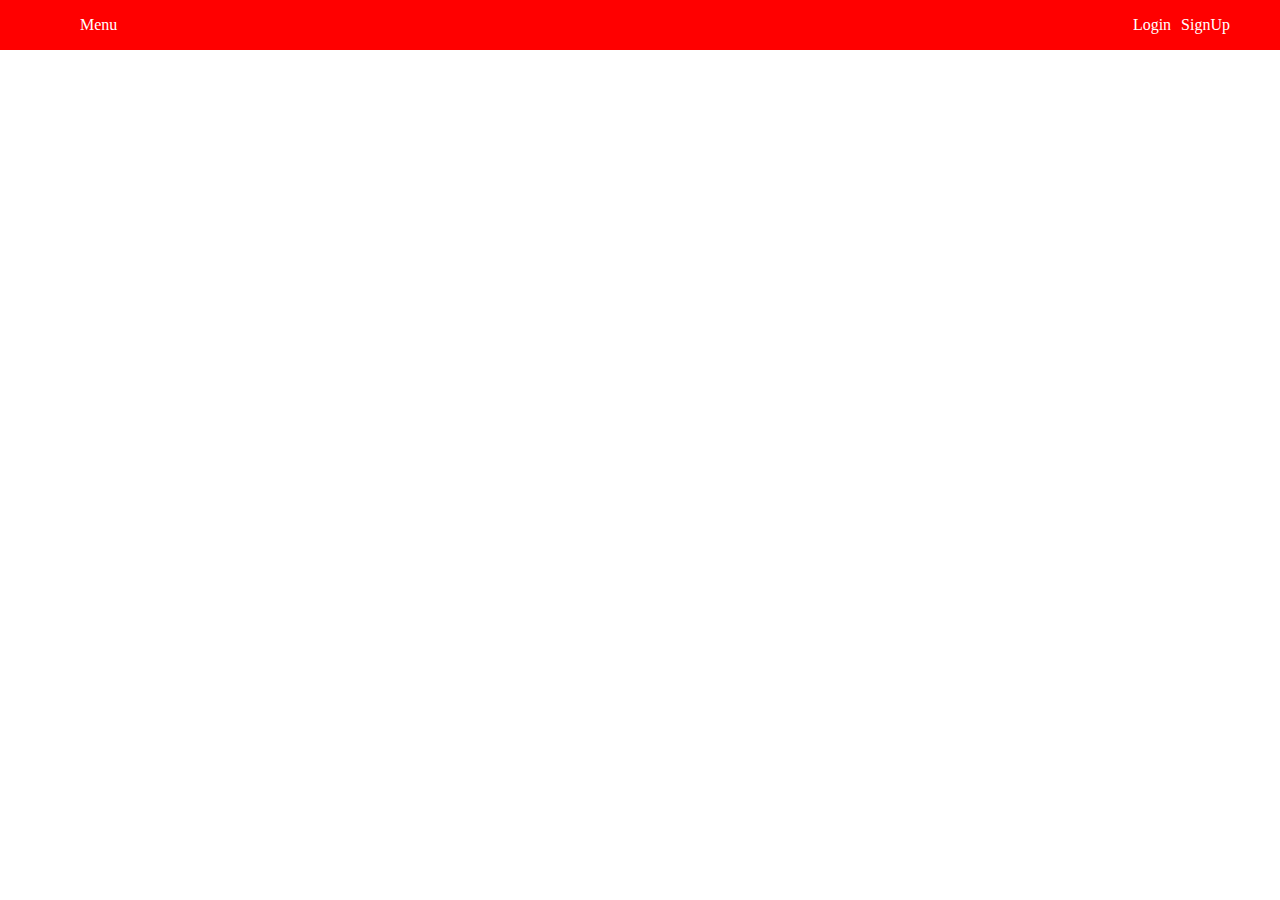
==== index.html @ e4e037a4 "Added index, login, signup" ====
<!DOCTYPE html>
<html lang="en">
<head>
    <meta charset="UTF-8">
    <meta http-equiv="X-UA-Compatible" content="IE=edge">
    <meta name="viewport" content="width=device-width, initial-scale=1.0">
    <link rel="stylesheet" href="style.css">
    <title>Home</title>
</head>
<body>
    
    <nav id="navbar">
        <div class="container">
            <ul>
                <li>Menu</li>
            </ul>
            <ul>
                <li><a href="login.html">Login</a></li>
                <li><a href="signup.html">SignUp</a></li>
            </ul>
        </div>
        
    </nav>

</body>
</html>
---- style.css ----
body {
    margin: 0;
    padding: 0;
}

.container {
    max-width: 1200px;
    margin: auto;
}

#navbar {
    background-color: red;
    color: white;
}

#navbar > div {
    display: flex;
    justify-content: space-between;
}

#navbar > div > ul {
    display: flex;
    list-style: none;
}

#navbar > div > ul > li{
    cursor: pointer;
}

#navbar > div > ul > li > a{
    text-decoration: none;
    color: white;
}

#navbar > div > ul:nth-of-type(2) > li {
    margin-right: 10px;
}

#login_form {
    border: 1px solid rgb(124, 13, 13);
    display: flex;
    flex-direction: column;
    width: 40%;
    margin: 20px auto;
    padding: 20px;
    gap: 10px;
}

#login_form > input{
    padding: 10px;
}

#login_form > button{
    padding: 4px;
}
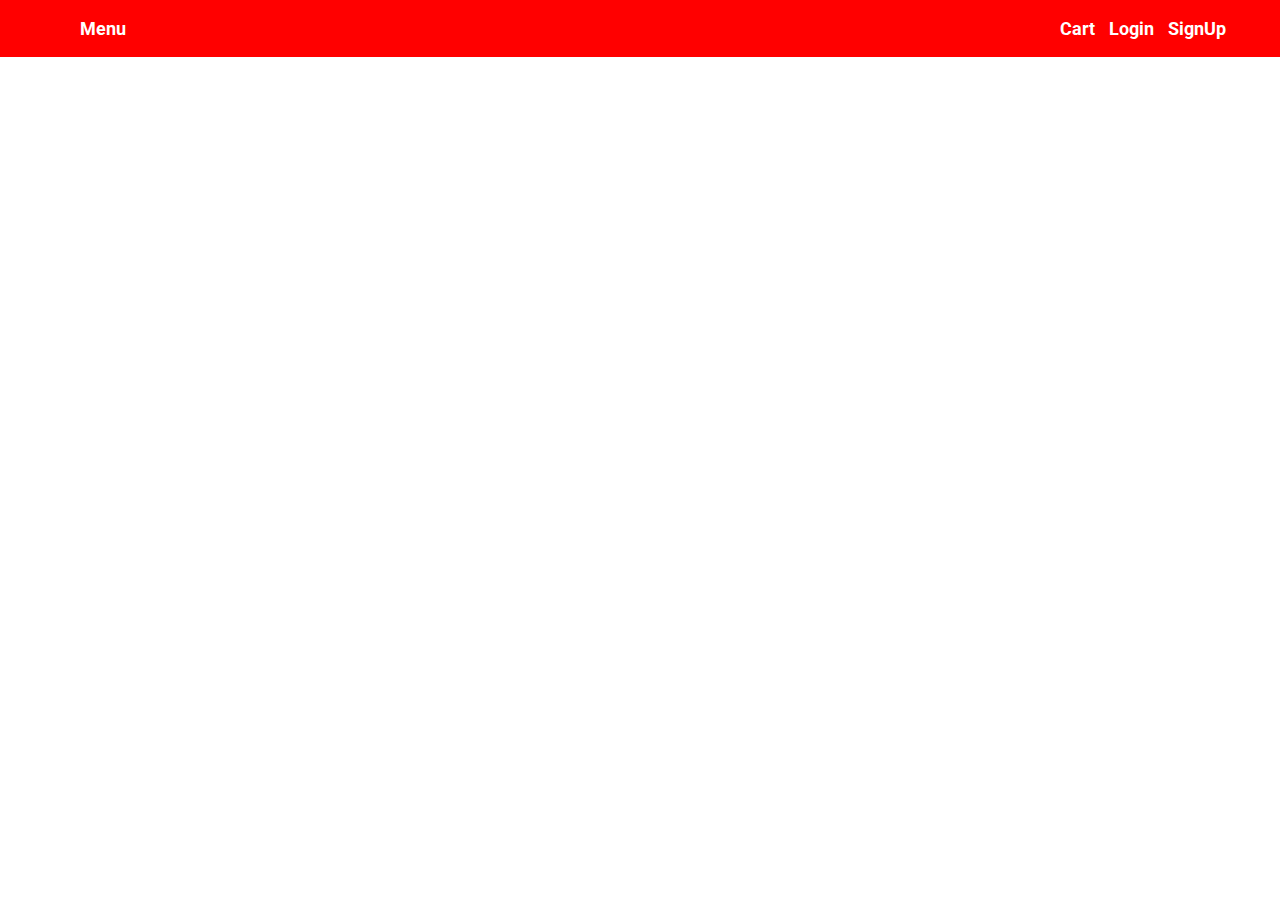
==== commit 3d4e7e59: "Completed" ====
--- a/index.html
+++ b/index.html
@@ -1,26 +1,30 @@
 <!DOCTYPE html>
 <html lang="en">
+
 <head>
     <meta charset="UTF-8">
     <meta http-equiv="X-UA-Compatible" content="IE=edge">
     <meta name="viewport" content="width=device-width, initial-scale=1.0">
+    <link rel="preconnect" href="https://fonts.googleapis.com">
+    <link rel="preconnect" href="https://fonts.gstatic.com" crossorigin>
+    <link href="https://fonts.googleapis.com/css2?family=Roboto:wght@400;700&display=swap" rel="stylesheet">
     <link rel="stylesheet" href="style.css">
     <title>Home</title>
 </head>
+
 <body>
-    
-    <nav id="navbar">
-        <div class="container">
-            <ul>
-                <li>Menu</li>
-            </ul>
-            <ul>
-                <li><a href="login.html">Login</a></li>
-                <li><a href="signup.html">SignUp</a></li>
-            </ul>
-        </div>
-        
-    </nav>
+
+    <nav id="navbar"></nav>
+
+    <script type="module">
+
+        import  { navbar, logUser, userLogout } from "./component/navbar.js";
+
+        document.getElementById("navbar").innerHTML = navbar();
+        logUser();
+
+    </script>
 
 </body>
+
 </html>--- a/style.css
+++ b/style.css
@@ -1,6 +1,7 @@
 body {
     margin: 0;
     padding: 0;
+    font-family: 'Roboto', sans-serif;
 }
 
 .container {
@@ -8,9 +9,19 @@
     margin: auto;
 }
 
+button {
+    cursor: pointer;
+}
+
+h1 {
+    text-align: center;
+}
+
 #navbar {
     background-color: red;
     color: white;
+    font-size: 18px;
+    font-weight: 700;
 }
 
 #navbar > div {
@@ -33,10 +44,10 @@
 }
 
 #navbar > div > ul:nth-of-type(2) > li {
-    margin-right: 10px;
+    margin-right: 14px;
 }
 
-#login_form {
+#login_form, #signup_form {
     border: 1px solid rgb(124, 13, 13);
     display: flex;
     flex-direction: column;
@@ -46,10 +57,47 @@
     gap: 10px;
 }
 
-#login_form > input{
+#login_form > input, #signup_form > input{
     padding: 10px;
 }
 
-#login_form > button{
+#login_form > button, #signup_form > input{
     padding: 4px;
+}
+
+#menu {
+    display: grid;
+    grid-template-columns: repeat(3, 30%);
+    gap: 5%;
+}
+
+#menu > div {
+    box-sizing: border-box;
+    border: 1px solid rgba(136, 136, 136, 0.397);
+    padding: 8px;
+    background-color: rgba(255, 72, 0, 0.041);
+    border-radius: 6px;
+    display: flex;
+    flex-direction: column;
+    justify-content: center;
+    align-items: center;
+    row-gap: 10px;
+    box-shadow: 0 0 10px rgba(233, 203, 192, 0.479);
+}
+
+#menu > div > p{
+    margin: 0;
+}
+
+#menu > div > img{
+    width: 100%;
+}
+
+#cart {
+    display: flex;
+}
+
+#pricing {
+    min-width: 20%;
+    margin-left: 20px;
 }